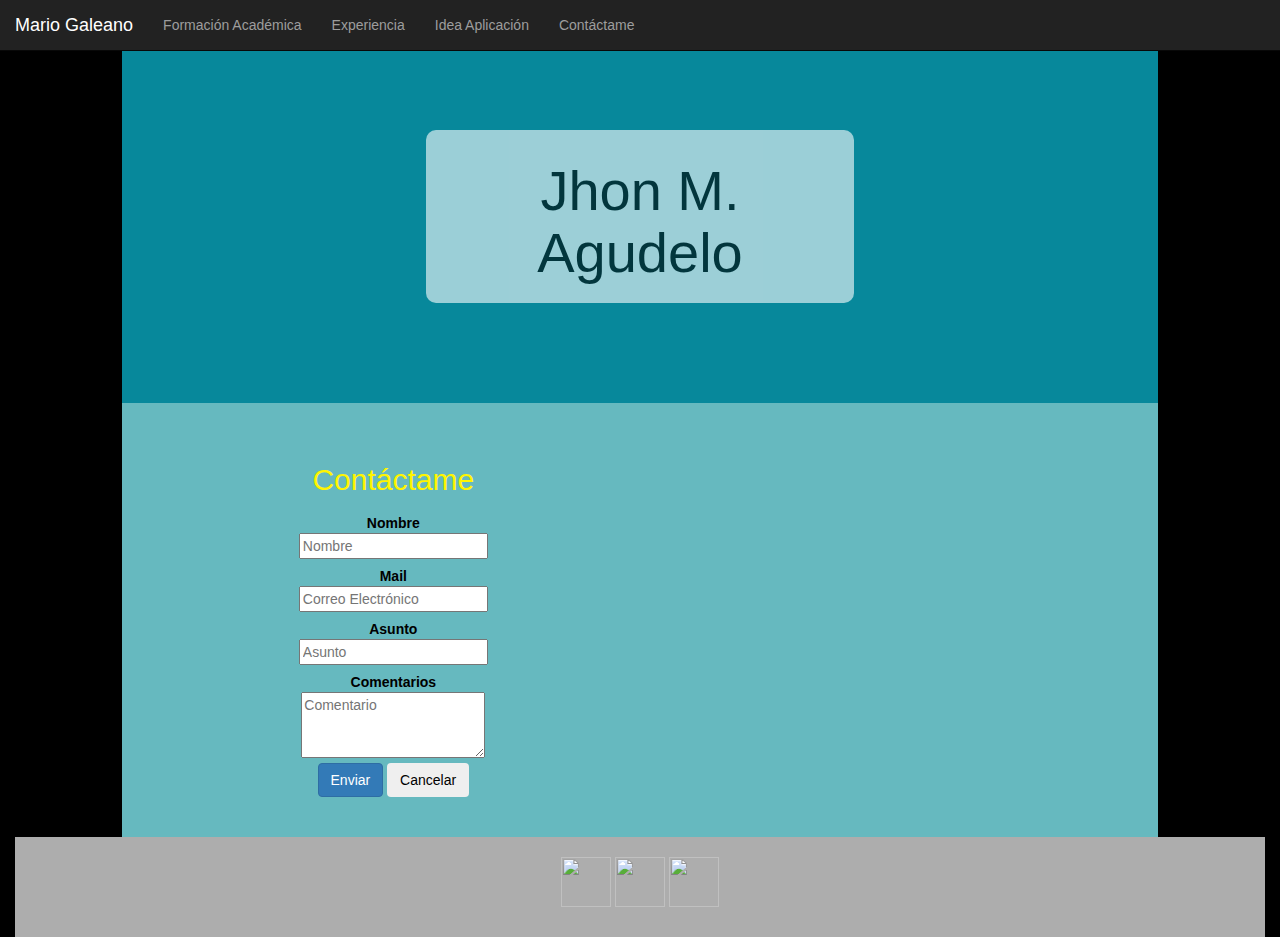
==== ptf/cntc.html @ 96b268b2 "btcps" ====
<!DOCTYPE html>
<html>
<head>
	<meta charset="utf-8">
	<meta name="Author" content="Mario Galeano">
	<link href="bootstrap.min.css" rel="stylesheet">
	<link rel="stylesheet" type="text/css" href="hvestilo.css">
	<script src="https://ajax.googleapis.com/ajax/libs/jquery/1.11.3/jquery.min.js"></script>
	<script src="js/bootstrap.min.js"></script>

	<title>Portafolio</title>
</head>
<body class="cont">

	<nav class="navbar navbar-inverse navbar-fixed-top">
	  <div class="container-fluid">
	    <div class="navbar-header">
	      <button type="button" class="navbar-toggle" data-toggle="collapse" data-target="#myNavbar">
	        <span class="icon-bar"></span>
	        <span class="icon-bar"></span>
	        <span class="icon-bar"></span> 
	      </button>
	      <a class="navbar-brand" href="HV.html">Mario Galeano</a>
	    </div>
	    <div class="collapse navbar-collapse" id="myNavbar">
	      <ul class="nav navbar-nav">
	     
	        <li><a href="foracad.html" >Formación Académica</a></li> 
	        <li><a href = "HV.html" href="#xp">Experiencia</a></li> 
          <li><a href="idapp.html" >Idea Aplicación</a></li>
	        <li><a href = "HV.html" href="#redess">Cont&aacute;ctame</a></li> 
	      </ul>
	    </div>
	  </div>
	</nav>

<div class="container-fluid">
  <div class="row">
    <div class="col-md-10 col-md-offset-1">
      <div class="pageOne" id="mariogaleano">
        <div class="block text-center" id="tit">
          <h1 >Jhon M. Agudelo</h1>
        </div>
      </div>
      <div class="pageTwo" id="aboutMe">
        <div class="row ">
          <div class="col-md-6 text-center" id="tituloDescripcion">
            <h2 clas="ptf">Contáctame</h2>
           <div class="span9">
				<form class="form-horizontal">
						<div class="control-group">
							<label class="control-label" for="nombre">Nombre</label>
							<div class="controls">
								<input type="text" id="nombre" placeholder="Nombre" required>
							</div>
						</div>
						<div class="control-group">
							<label class="control-label" for="mail" >Mail</label>
							<div class="controls">
								<input type="email" id="mail" placeholder="Correo Electrónico" required>
							</div>
						</div>
						<div class="control-group">
							<label class="control-label" for="asunto">Asunto</label>
							<div class="controls">
								<input type="text" id="asunto" placeholder="Asunto" required>
							</div>
						</div>
						<div class="control-group">
							<label class="control-label" for="comentarios">Comentarios</label>
							<div class="controls">
								<textarea class="input-xlarge" id="comentarios" placeholder="Comentario" rows="3" required></textarea>
							</div>
						</div>
						<div class="form-actions">
							<input type="submit" class="btn btn-primary" value="Enviar">
							<input type="reset" class="btn" value="Cancelar">
						</div>
				</form>
			</div>
	 	</div>
	 </div>
	<script src="js/jquery.js"></script>
	<script src="js/bootstrap.js"></script>
         
          </div>
        </div>
      </div>
      <footer>

       <p id= "redess">
          <a href="https://www.facebook.com/magadelo" target="_blank"> <img src="https://static.wixstatic.com/media/4057345bcf57474b96976284050c00df.png/v1/fit/w_375,h_375/4057345bcf57474b96976284050c00df.png" class="redes"></a>
           
          </a>
          <a href="https://www.instagram.com/magadelo/?hl=en" target="_blank"><img src="https://static.wixstatic.com/media/e1aa082f7c0747168d9cf43e77046142.png/v1/fit/w_375,h_375/e1aa082f7c0747168d9cf43e77046142.png" class="redes"></a>
            
          </a>
          <a href="https://github.com/gamajhu" target="_blank"><img src="https://cdn0.iconfinder.com/data/icons/octicons/1024/mark-github-256.png" class="redes"></a>
            
          </a>
        </p>
        
    </div>
  </div>

  </footer>
</div>

</body>
</html>
---- ptf/hvestilo.css ----
.block{
  background-color:white;
  opacity:0.6;
  padding:10px;
  width:50%;
  margin-right:auto;
  margin-left:auto;
  border-radius:10px;
  margin-bottom:10px;
  margin-top:40px;
}
.nav-pills{
  font-size:1.7em;
  background-color:black;
}
body{
  font-family: arial;
  color:white;
  background-color:black;
}
h1{
  font-size:4em;
  color: black;
}

h2 {
  color: #FFF500;
}
.btn-default{
  background-color:#E37222;
  border-color:#E37222;
  color:white;
  font-size:2.5em;
  margin-top:40px;
}
.pageOne{
 background-color:#07889B;
  padding:90px;
}
.pageTwo{
 background-color:#66B9BF;
  padding:40px;
}

.parrafoDescripcion{
  font-size:20px;
  margin-top:50px;
}



.miFoto{
  width: 400px;
  margin-top:130px;
  margin-left:30px;
  border-radius: 10px;
}

#logoapp {
  width: 400px;
  margin-top:30px;
  margin-left:30px;
  border-radius: 10px;
}


#experienciatitle{
  margin-top:2%;
  margin-bottom:20px;
}

footer {
    padding: 20px;
    background: rgba(192, 192, 192, 0.9);
}

.imgleng {
  margin-top:70px;
  margin-left:60px;
}

#imgcss {
  width: 95px;
  height: 140px;
}
#imgjs {
  width: 95px;
  height: 150px;
}
#imgrb{
  width: 110px;
  height: 130px;
}

#imghtml {
  width: 130px;
  height: 140px;
}

.redes {
  width: 50px;  
  height: 50px;

}
#redess {
  text-align: center;
}

#logotr {
  width: 300px;
  margin-top:50px;
  margin-left:100px;
}

#Foto {
   width: 200px;
  margin-top:50px;
  margin-left:100px;
  border-radius: 10px;
}

.cont {
  color: black;
  display: block;  margin: 0 auto 0 ;
}
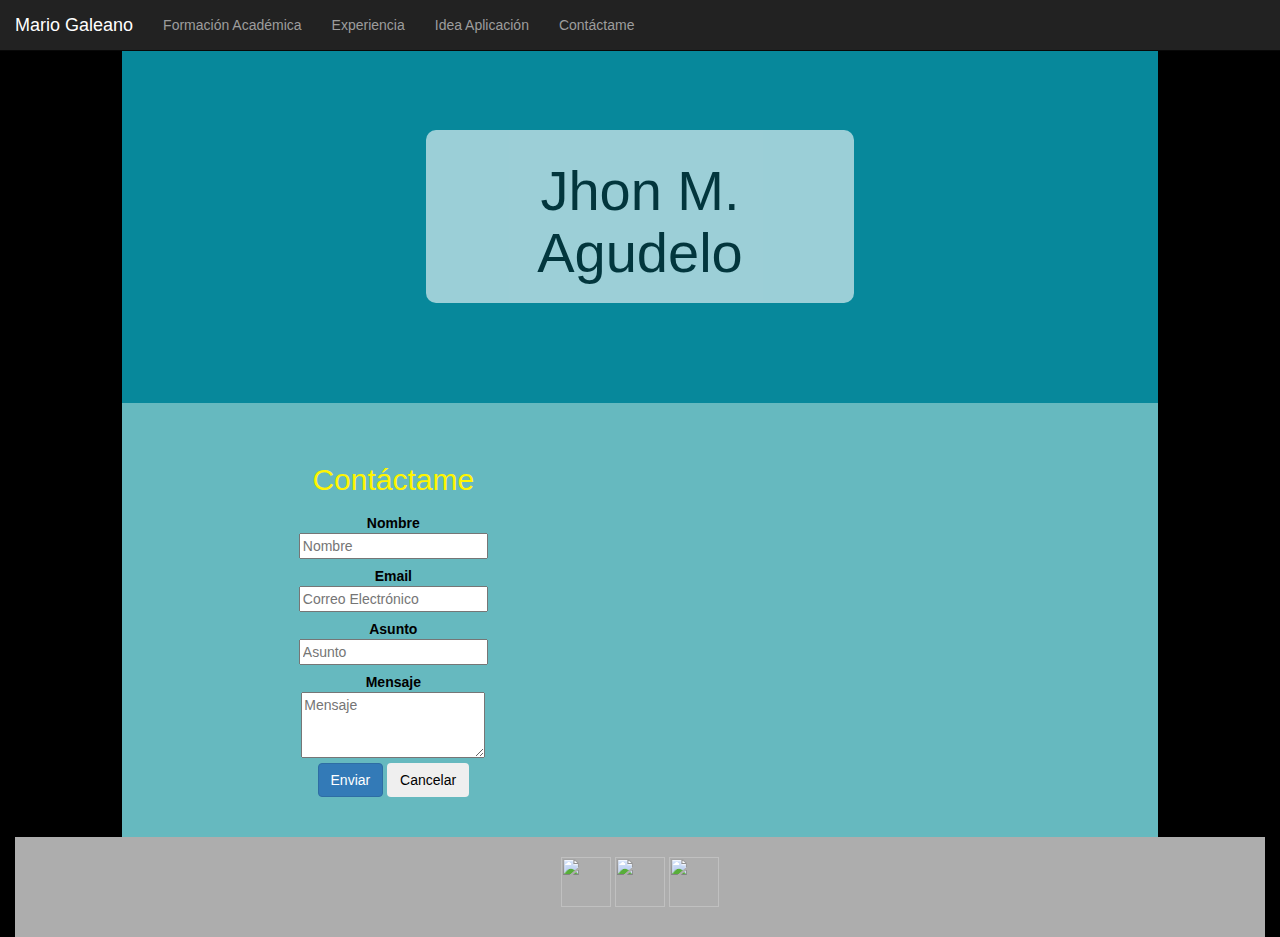
==== commit ec9c8e46: "btcps" ====
--- a/ptf/cntc.html
+++ b/ptf/cntc.html
@@ -25,10 +25,11 @@
 	    <div class="collapse navbar-collapse" id="myNavbar">
 	      <ul class="nav navbar-nav">
 	     
-	        <li><a href="foracad.html" >Formación Académica</a></li> 
-	        <li><a href = "HV.html" href="#xp">Experiencia</a></li> 
-          <li><a href="idapp.html" >Idea Aplicación</a></li>
-	        <li><a href = "HV.html" href="#redess">Cont&aacute;ctame</a></li> 
+	      <li><a href="foracad.html" >Formación Académica</a></li> 
+	        <li><a href="exphv.html">Experiencia</a></li> 
+          <li><a href="idapp.html">Idea Aplicación</a></li>
+	        <li><a href="cntc.html">Cont&aacute;ctame</a></li> 
+ 
 	      </ul>
 	    </div>
 	  </div>
@@ -55,7 +56,7 @@
 							</div>
 						</div>
 						<div class="control-group">
-							<label class="control-label" for="mail" >Mail</label>
+							<label class="control-label" for="mail" >Email</label>
 							<div class="controls">
 								<input type="email" id="mail" placeholder="Correo Electrónico" required>
 							</div>
@@ -67,9 +68,9 @@
 							</div>
 						</div>
 						<div class="control-group">
-							<label class="control-label" for="comentarios">Comentarios</label>
+							<label class="control-label" for="comentarios">Mensaje</label>
 							<div class="controls">
-								<textarea class="input-xlarge" id="comentarios" placeholder="Comentario" rows="3" required></textarea>
+								<textarea class="input-xlarge" id="comentarios" placeholder="Mensaje" rows="3" required></textarea>
 							</div>
 						</div>
 						<div class="form-actions">
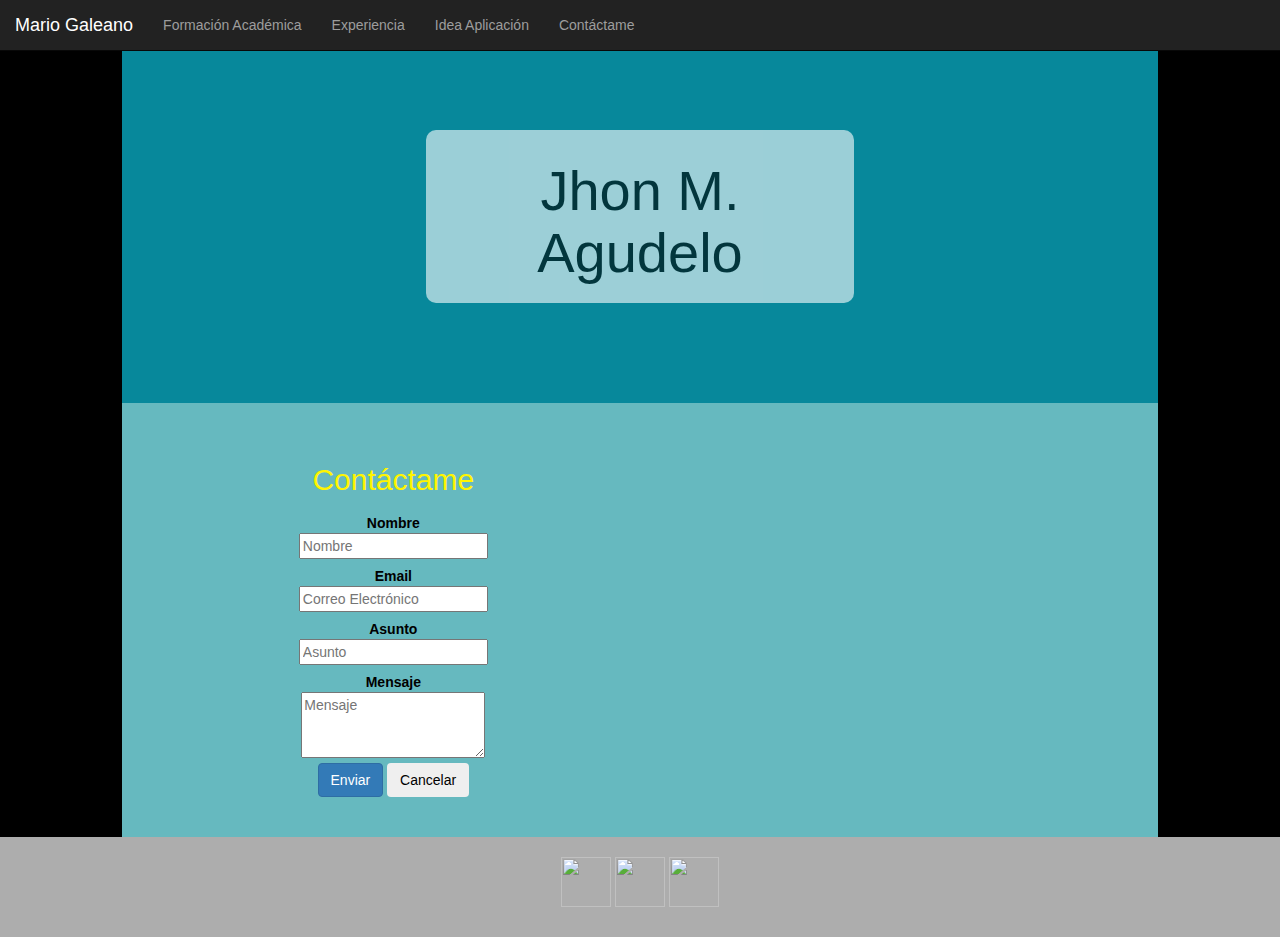
==== commit 59dcfd2c: "portafolio" ====
--- a/ptf/cntc.html
+++ b/ptf/cntc.html
@@ -7,11 +7,9 @@
 	<link rel="stylesheet" type="text/css" href="hvestilo.css">
 	<script src="https://ajax.googleapis.com/ajax/libs/jquery/1.11.3/jquery.min.js"></script>
 	<script src="js/bootstrap.min.js"></script>
-
 	<title>Portafolio</title>
 </head>
 <body class="cont">
-
 	<nav class="navbar navbar-inverse navbar-fixed-top">
 	  <div class="container-fluid">
 	    <div class="navbar-header">
@@ -20,21 +18,18 @@
 	        <span class="icon-bar"></span>
 	        <span class="icon-bar"></span> 
 	      </button>
-	      <a class="navbar-brand" href="HV.html">Mario Galeano</a>
+	      <a class="navbar-brand" href="index.html">Mario Galeano</a>
 	    </div>
 	    <div class="collapse navbar-collapse" id="myNavbar">
 	      <ul class="nav navbar-nav">
-	     
 	      <li><a href="foracad.html" >Formación Académica</a></li> 
 	        <li><a href="exphv.html">Experiencia</a></li> 
           <li><a href="idapp.html">Idea Aplicación</a></li>
 	        <li><a href="cntc.html">Cont&aacute;ctame</a></li> 
- 
 	      </ul>
 	    </div>
 	  </div>
 	</nav>
-
 <div class="container-fluid">
   <div class="row">
     <div class="col-md-10 col-md-offset-1">
@@ -81,32 +76,22 @@
 			</div>
 	 	</div>
 	 </div>
-	<script src="js/jquery.js"></script>
-	<script src="js/bootstrap.js"></script>
-         
           </div>
         </div>
       </div>
-      <footer>
-
-       <p id= "redess">
-          <a href="https://www.facebook.com/magadelo" target="_blank"> <img src="https://static.wixstatic.com/media/4057345bcf57474b96976284050c00df.png/v1/fit/w_375,h_375/4057345bcf57474b96976284050c00df.png" class="redes"></a>
-           
-          </a>
-          <a href="https://www.instagram.com/magadelo/?hl=en" target="_blank"><img src="https://static.wixstatic.com/media/e1aa082f7c0747168d9cf43e77046142.png/v1/fit/w_375,h_375/e1aa082f7c0747168d9cf43e77046142.png" class="redes"></a>
-            
-          </a>
-          <a href="https://github.com/gamajhu" target="_blank"><img src="https://cdn0.iconfinder.com/data/icons/octicons/1024/mark-github-256.png" class="redes"></a>
-            
-          </a>
-        </p>
-        
     </div>
   </div>
-
-  </footer>
 </div>
-
+<footer>
+   <p id= "redess">
+    <a href="https://www.facebook.com/magadelo" target="_blank"> <img src="https://static.wixstatic.com/media/4057345bcf57474b96976284050c00df.png/v1/fit/w_375,h_375/4057345bcf57474b96976284050c00df.png" class="redes"></a>  
+    </a>
+    <a href="https://www.instagram.com/magadelo/?hl=en" target="_blank"><img src="https://static.wixstatic.com/media/e1aa082f7c0747168d9cf43e77046142.png/v1/fit/w_375,h_375/e1aa082f7c0747168d9cf43e77046142.png" class="redes"></a>
+    </a>
+    <a href="https://github.com/gamajhu" target="_blank"><img src="https://cdn0.iconfinder.com/data/icons/octicons/1024/mark-github-256.png" class="redes"></a>
+    </a>
+    </p>    
+</footer>
 </body>
 </html>
 
